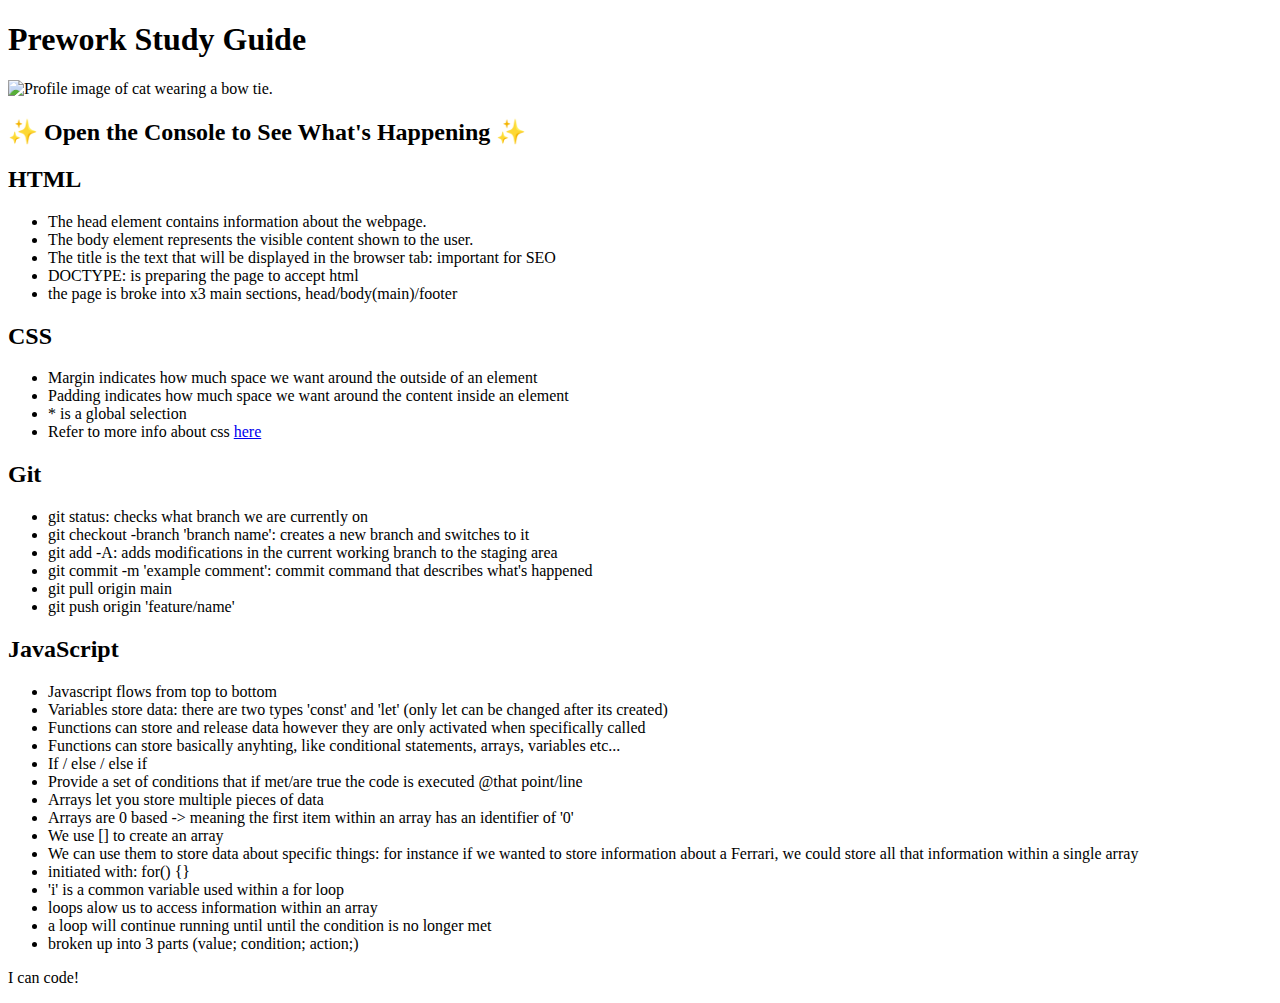
==== index.html @ 2751e9ab "Shifting index.html file position" ====
<!DOCTYPE html>
<html lang="en">
  <head>
    <meta charset="UTF-8" />
    <meta http-equiv="X-UA-Compatible" content="IE=edge" />
    <meta name="viewport" content="width=device-width, initial-scale=1.0" />
    <link rel="stylesheet" href="assets/style.css">
    <title>Prework Study Guide</title>
  </head>

  <body>
    <header id="top">
      <h1>Prework Study Guide</h1>
      <img src="./assets/bowtie-cat.png" alt="Profile image of cat wearing a bow tie." />
      <h2>✨ Open the Console to See What's Happening ✨</h2>
    </header>
    <main>

      <section class="card" id="html-section">
        <h2>HTML</h2>
        <ul>
          <li>The head element contains information about the webpage.</li>
          <li>The body element represents the visible content shown to the user.</li>
          <li>The title is the text that will be displayed in the browser tab: important for SEO</li>
          <li>DOCTYPE: is preparing the page to accept html</li>
          <li>the page is broke into x3 main sections, head/body(main)/footer</li>
        </ul>
      </section>

      <section class="card" id="css-section">
        <h2>CSS</h2>
        <ul>
          <li>Margin indicates how much space we want around the outside of an element</li>
          <li>Padding indicates how much space we want around the content inside an element</li>
          <li>* is a global selection</li>
          <li>Refer to more info about css <a href="https://developer.mozilla.org/en-US/docs/Web/CSS" target="_blank">here</a></li>
        </ul>
      </section>

      <section class="card" id="git-section">
        <h2>Git</h2>
        <ul>
          <li>git status: checks what branch we are currently on</li>
          <li>git checkout -branch 'branch name': creates a new branch and switches to it</li>
          <li>git add -A: adds modifications in the current working branch to the staging area</li>
          <li>git commit -m 'example comment': commit command that describes what's happened</li>
          <li>git pull origin main</li>
          <li>git push origin 'feature/name'</li>
        </ul>
      </section>

      <section class="card" id="javascript-section">
        <h2>JavaScript</h2>
        <ul>
          <li>Javascript flows from top to bottom</li>
          <li>Variables store data: there are two types 'const' and 'let' (only let can be changed after its created)</li>
          <li>Functions can store and release data however they are only activated when specifically called</li>
          <li>Functions can store basically anyhting, like conditional statements, arrays, variables etc...</li>
          <li>If / else / else if</li>
          <li>Provide a set of conditions that if met/are true the code is executed @that point/line</li>
          <li>Arrays let you store multiple pieces of data</li>
          <li>Arrays are 0 based -> meaning the first item within an array has an identifier of '0'</li>
          <li>We use [] to create an array</li>
          <li>We can use them to store data about specific things: for instance if we wanted to store information about a Ferrari, we could store all that information within a single array</li>
          <li>initiated with: for() {}</li>
          <li> 'i' is a common variable used within a for loop</li>
          <li>loops alow us to access information within an array</li>
          <li> a loop will continue running until until the condition is no longer met</li>
          <li>broken up into 3 parts (value; condition; action;)</li>
        </ul>
      </section>
    </main>

    <footer>
      <p>I can code!</p>
    </footer>
    <script src="./assets/script.js"></script>
  </body>
</html>
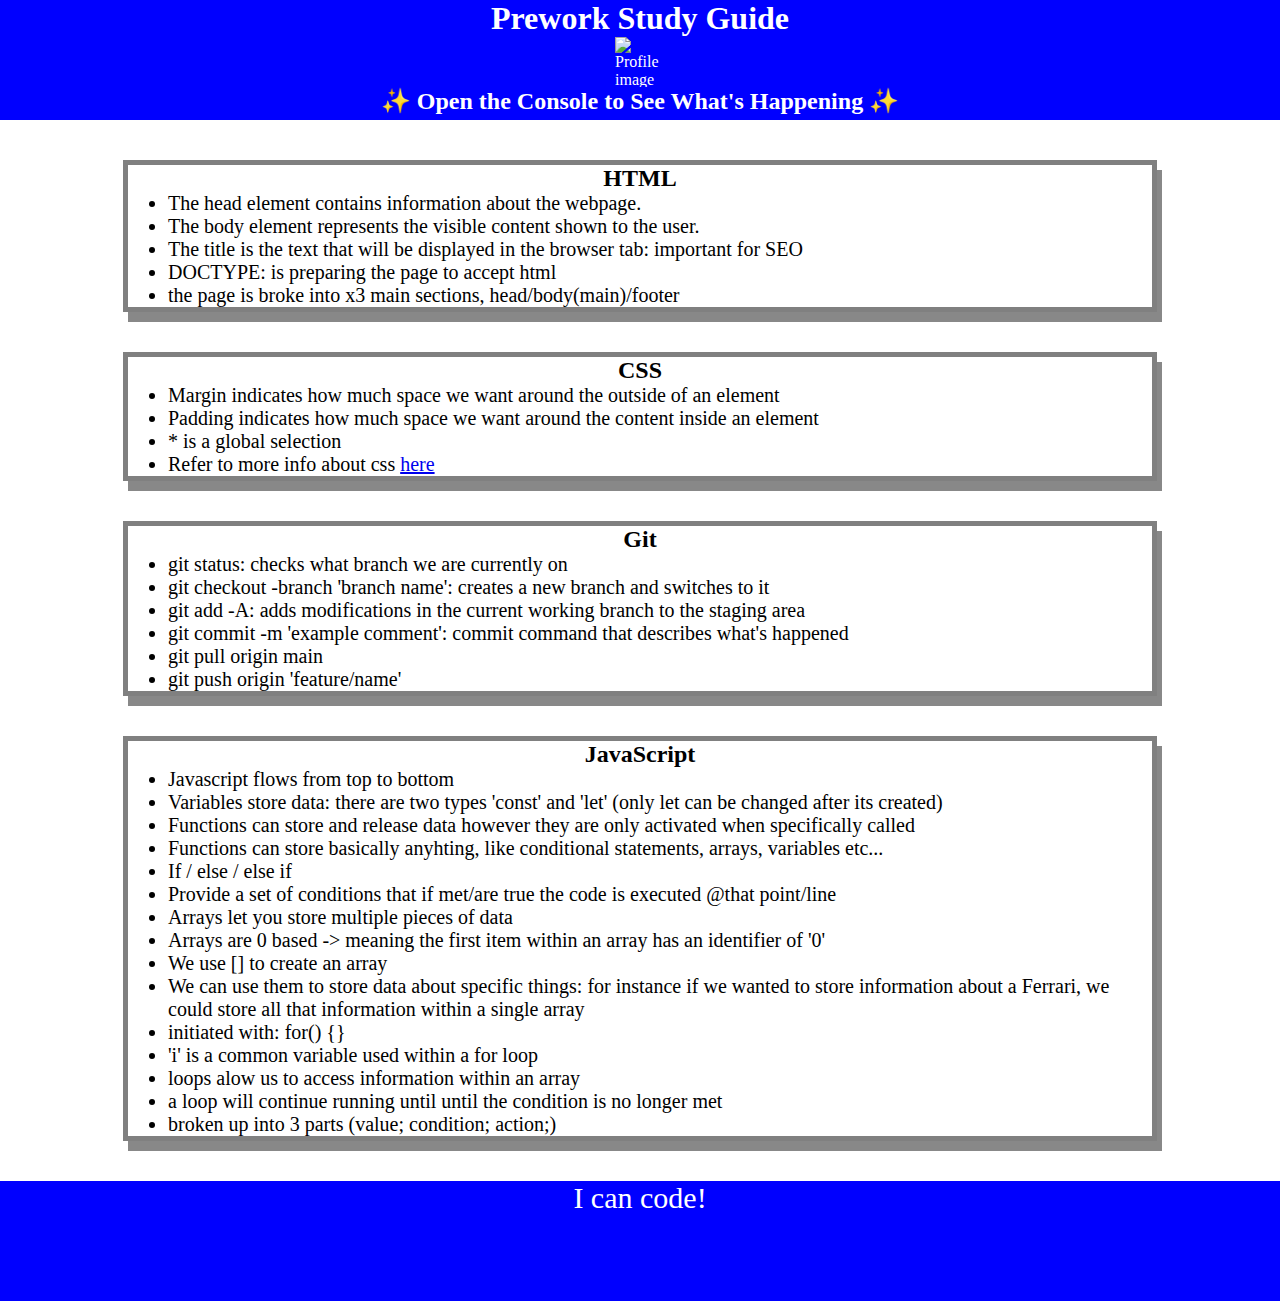
==== commit 2c205392: "Update index.html attempting to connect css" ====
--- a/index.html
+++ b/index.html
@@ -4,7 +4,7 @@
     <meta charset="UTF-8" />
     <meta http-equiv="X-UA-Compatible" content="IE=edge" />
     <meta name="viewport" content="width=device-width, initial-scale=1.0" />
-    <link rel="stylesheet" href="assets/style.css">
+    <link rel="stylesheet" href="prework-study-guide/assets/style.css">
     <title>Prework Study Guide</title>
   </head>
 
--- a/prework-study-guide/assets/style.css
+++ b/prework-study-guide/assets/style.css
@@ -0,0 +1,52 @@
+* {
+    margin: 0;
+    padding: 0;
+}
+
+/*
+
+MARGIN:
+The margin property acts much like a margin in a word processing document. A margin property indicates how much space we want around the outside of an element.
+
+PADDING:
+The padding property adds space around the content inside an element.
+
+*/
+
+header, footer {
+    width: 100%;
+    height: 120px;
+    background-color: blue;
+    color: white;
+}
+
+h1, h2 {
+    text-align: center;
+}
+
+img {
+    display: block;
+    height: 50px;
+    width: 50px;
+    margin-left: auto;
+    margin-right: auto;
+}
+
+ul {
+    padding-left: 40px;
+    font-size: 20px;
+}
+
+p {
+    text-align: center;
+    font-size: 30px;
+}
+
+/* CUSTOM ITEMS */
+
+.card {
+    width: 80%;
+    margin: 40px auto;
+    border: 5px solid gray;
+    box-shadow: 5px 10px #888888;
+}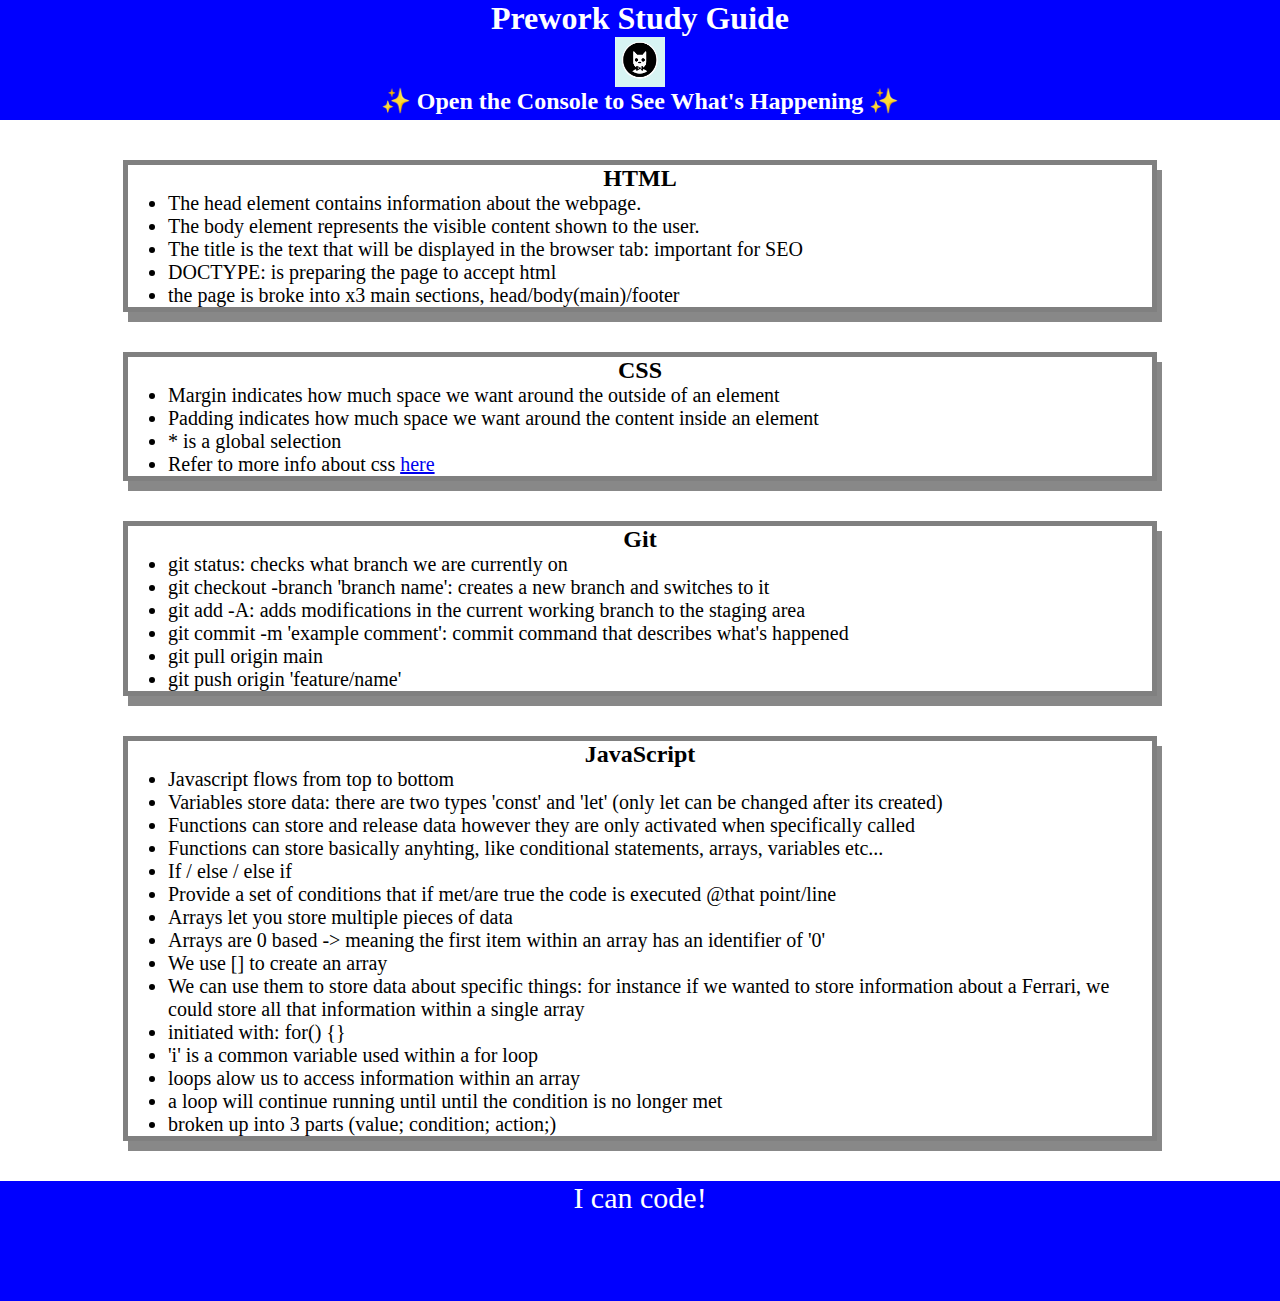
==== commit f30b2dfa: "Update index.html for the image" ====
--- a/index.html
+++ b/index.html
@@ -11,7 +11,7 @@
   <body>
     <header id="top">
       <h1>Prework Study Guide</h1>
-      <img src="./assets/bowtie-cat.png" alt="Profile image of cat wearing a bow tie." />
+      <img src="prework-study-guide/assets/bowtie-cat.png" alt="Profile image of cat wearing a bow tie." />
       <h2>✨ Open the Console to See What's Happening ✨</h2>
     </header>
     <main>
@@ -74,6 +74,6 @@
     <footer>
       <p>I can code!</p>
     </footer>
-    <script src="./assets/script.js"></script>
+    <script src="prework-study-guide/assets/script.js"></script>
   </body>
 </html>
